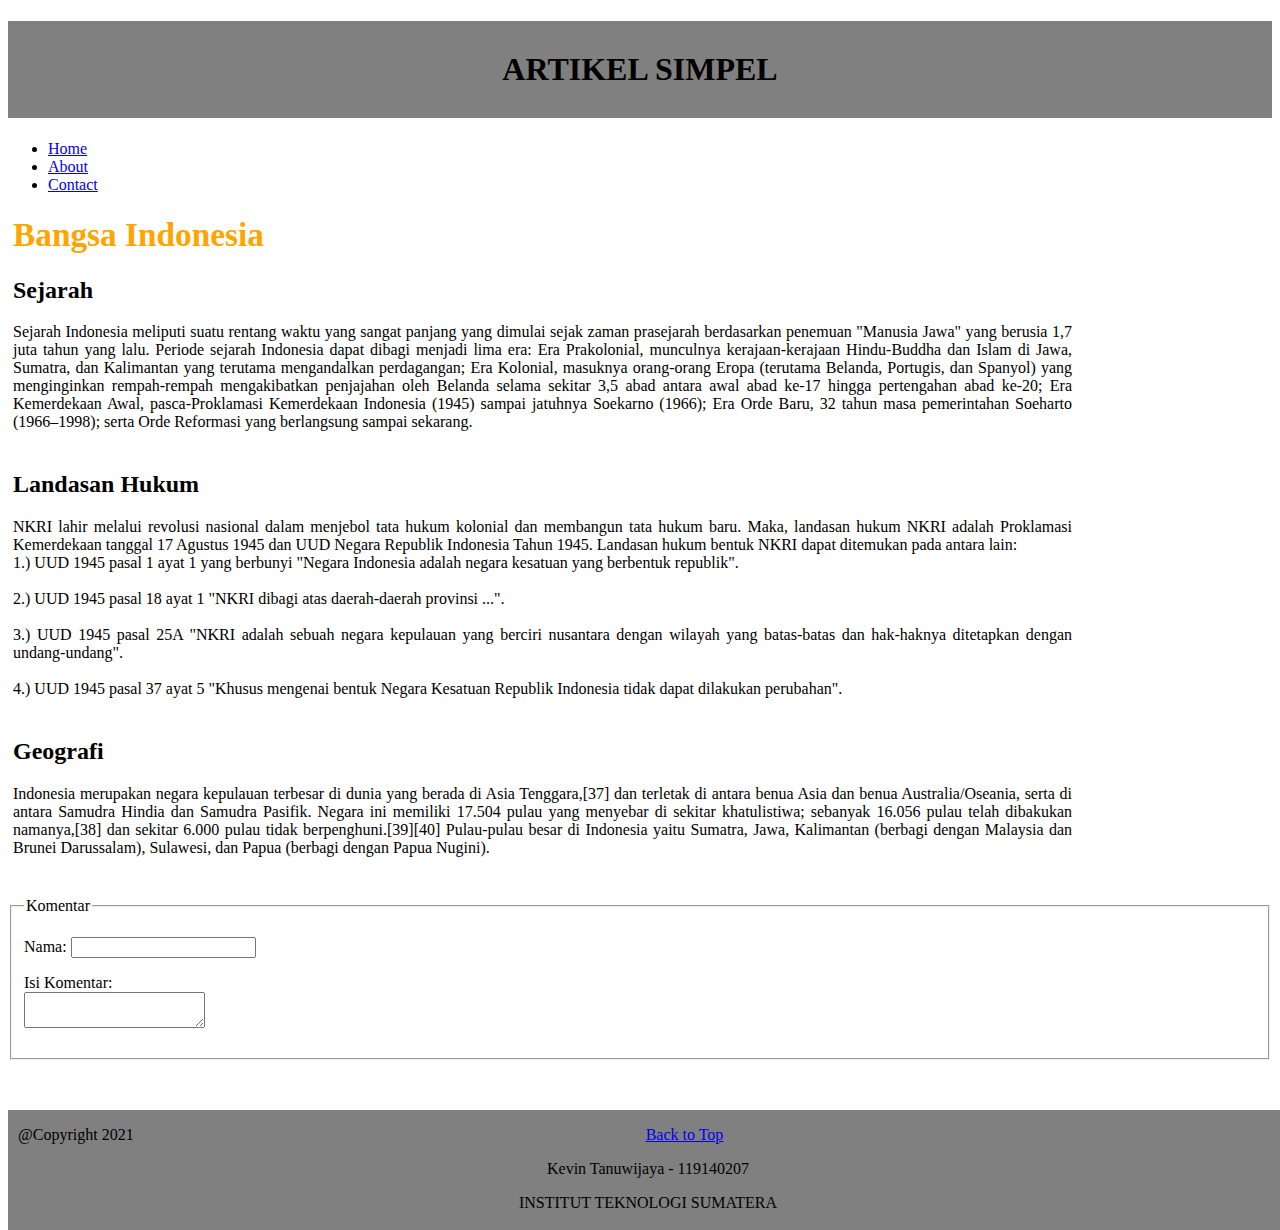
==== index.html @ 15a9d4b3 "Buat Index.html" ====
<!DOCTYPE html>
<html>

  <head>
    <title>Minggu 1 - 119140207</title>
  </head>
   
  <body>

    <header>
      <h1 style="background-color: gray; text-align: center; padding: 30px">ARTIKEL SIMPEL</h1>
    </header>
   
    <nav>
      <ul>
        <li><a href="#">Home</a></li>
        <li><a href="#">About</a></li>
        <li><a href="#">Contact</a></li>
      </ul>
    </nav>
      
    <section style="margin-left: 5px;">

          <h1 style="font-size: 25pt; color: orange;">Bangsa Indonesia</h1>

          <h2>Sejarah</h2>
          <p style="text-align:justify; margin-right: 200px; margin-bottom: 40px">
            Sejarah Indonesia meliputi suatu rentang waktu yang sangat panjang yang dimulai sejak zaman prasejarah berdasarkan penemuan "Manusia Jawa" yang berusia 1,7 juta tahun yang lalu. Periode sejarah Indonesia dapat dibagi menjadi lima era: Era Prakolonial, munculnya kerajaan-kerajaan Hindu-Buddha dan Islam di Jawa, Sumatra, dan Kalimantan yang terutama mengandalkan perdagangan; Era Kolonial, masuknya orang-orang Eropa (terutama Belanda, Portugis, dan Spanyol) yang menginginkan rempah-rempah mengakibatkan penjajahan oleh Belanda selama sekitar 3,5 abad antara awal abad ke-17 hingga pertengahan abad ke-20; Era Kemerdekaan Awal, pasca-Proklamasi Kemerdekaan Indonesia (1945) sampai jatuhnya Soekarno (1966); Era Orde Baru, 32 tahun masa pemerintahan Soeharto (1966–1998); serta Orde Reformasi yang berlangsung sampai sekarang.
          </p>

          <h2>Landasan Hukum</h2>
          <p style="text-align:justify; margin-right: 200px; margin-bottom: 40px">
            NKRI lahir melalui revolusi nasional dalam menjebol tata hukum kolonial dan membangun tata hukum baru. Maka, landasan hukum NKRI adalah Proklamasi Kemerdekaan tanggal 17 Agustus 1945 dan UUD Negara Republik Indonesia Tahun 1945. Landasan hukum bentuk NKRI dapat ditemukan pada antara lain:

            <br>1.) UUD 1945 pasal 1 ayat 1 yang berbunyi "Negara Indonesia adalah negara kesatuan yang berbentuk republik".</br>
            <br>2.) UUD 1945 pasal 18 ayat 1 "NKRI dibagi atas daerah-daerah provinsi ...".</br>
            <br>3.) UUD 1945 pasal 25A "NKRI adalah sebuah negara kepulauan yang berciri nusantara dengan wilayah yang batas-batas dan hak-haknya ditetapkan dengan undang-undang".</br>
            <br>4.) UUD 1945 pasal 37 ayat 5 "Khusus mengenai bentuk Negara Kesatuan Republik Indonesia tidak dapat dilakukan perubahan".</br>
          </p>

          <h2>Geografi</h2>
          <p style="text-align:justify; margin-right: 200px; margin-bottom: 40px">
            Indonesia merupakan negara kepulauan terbesar di dunia yang berada di Asia Tenggara,[37] dan terletak di antara benua Asia dan benua Australia/Oseania, serta di antara Samudra Hindia dan Samudra Pasifik. Negara ini memiliki 17.504 pulau yang menyebar di sekitar khatulistiwa; sebanyak 16.056 pulau telah dibakukan namanya,[38] dan sekitar 6.000 pulau tidak berpenghuni.[39][40] Pulau-pulau besar di Indonesia yaitu Sumatra, Jawa, Kalimantan (berbagi dengan Malaysia dan Brunei Darussalam), Sulawesi, dan Papua (berbagi dengan Papua Nugini).
          </p>

    </section>

    <form style="margin-bottom: 50px;">

        <fieldset>

        <legend>Komentar</legend>
        <p>
            <label>Nama:</label>
            <input type="text"/>
        </p>
        <p>
            <label>Isi Komentar:</label>
            <br><textarea></textarea></br>
        </p>

        </fieldset>

    </form>

   
    <footer style="position:absolute; text-align: center; width:100%;height:120px;  background-color: gray">

      <p style="text-align: left; margin-left: 10px;">
        @Copyright 2021 &nbsp; &nbsp; &nbsp; &nbsp; &nbsp; &nbsp; &nbsp; &nbsp; &nbsp; &nbsp; &nbsp; &nbsp; &nbsp; &nbsp; &nbsp; &nbsp; &nbsp; &nbsp; &nbsp; &nbsp; &nbsp; &nbsp; &nbsp; &nbsp; &nbsp;&nbsp; &nbsp; &nbsp; &nbsp; &nbsp; &nbsp; &nbsp; &nbsp; &nbsp; &nbsp; &nbsp; &nbsp; &nbsp; &nbsp;&nbsp; &nbsp; &nbsp; &nbsp; &nbsp; &nbsp; &nbsp; &nbsp; &nbsp; &nbsp; &nbsp; &nbsp; &nbsp; &nbsp; &nbsp; &nbsp; &nbsp; &nbsp; &nbsp; &nbsp; &nbsp;&nbsp; &nbsp; &nbsp; &nbsp; &nbsp;
        <a style="text-align: center;"; href="index.html">Back to Top</a>
      </p>

      <p>Kevin Tanuwijaya - 119140207</p>
      <p> INSTITUT TEKNOLOGI SUMATERA</p>

    </footer>

  </body>

</html>
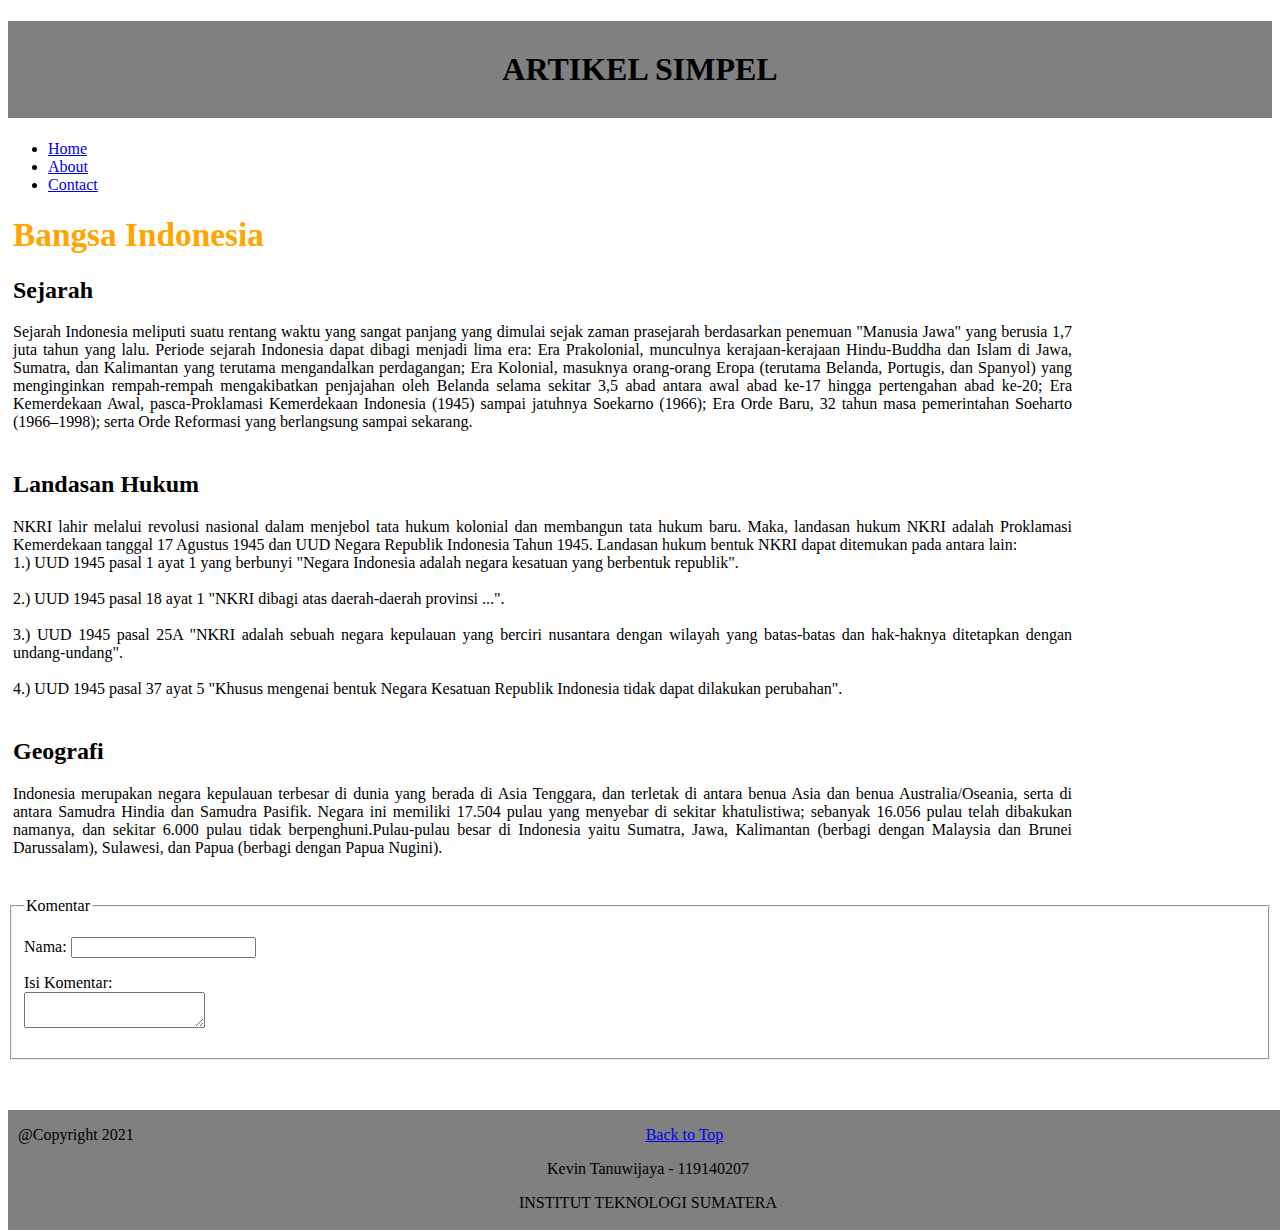
==== commit 81b99158: "Update index.html" ====
--- a/index.html
+++ b/index.html
@@ -40,7 +40,7 @@
 
           <h2>Geografi</h2>
           <p style="text-align:justify; margin-right: 200px; margin-bottom: 40px">
-            Indonesia merupakan negara kepulauan terbesar di dunia yang berada di Asia Tenggara,[37] dan terletak di antara benua Asia dan benua Australia/Oseania, serta di antara Samudra Hindia dan Samudra Pasifik. Negara ini memiliki 17.504 pulau yang menyebar di sekitar khatulistiwa; sebanyak 16.056 pulau telah dibakukan namanya,[38] dan sekitar 6.000 pulau tidak berpenghuni.[39][40] Pulau-pulau besar di Indonesia yaitu Sumatra, Jawa, Kalimantan (berbagi dengan Malaysia dan Brunei Darussalam), Sulawesi, dan Papua (berbagi dengan Papua Nugini).
+            Indonesia merupakan negara kepulauan terbesar di dunia yang berada di Asia Tenggara, dan terletak di antara benua Asia dan benua Australia/Oseania, serta di antara Samudra Hindia dan Samudra Pasifik. Negara ini memiliki 17.504 pulau yang menyebar di sekitar khatulistiwa; sebanyak 16.056 pulau telah dibakukan namanya, dan sekitar 6.000 pulau tidak berpenghuni.Pulau-pulau besar di Indonesia yaitu Sumatra, Jawa, Kalimantan (berbagi dengan Malaysia dan Brunei Darussalam), Sulawesi, dan Papua (berbagi dengan Papua Nugini).
           </p>
 
     </section>
